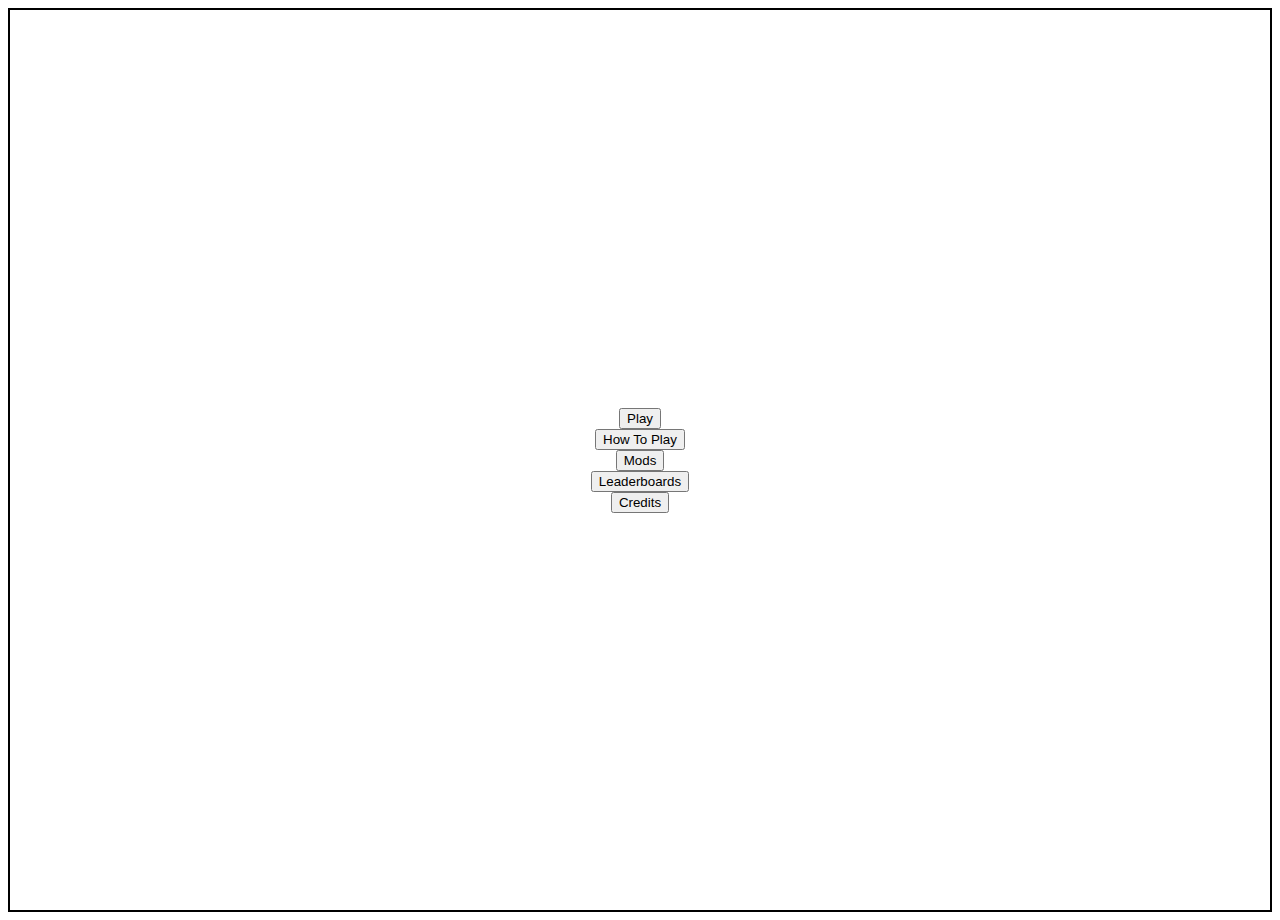
==== index.html @ d2bfa077 "Dodan base template za pocetnu stranicu" ====
<!DOCTYPE html>
<html lang="en">
<head>
    <meta charset="UTF-8">
    <meta name="viewport" content="width=device-width, initial-scale=1.0">
    <script type="module" src="index.js"></script>
    <title>Trivia Quiz</title>
</head>
<body>  
    <div id="center-div" style="display: flex; justify-content: center; align-items: center; flex-direction: column; height: 100vh; border: 2px solid black">
        <div class="option-select">
            <button>Play</button>
        </div>
        <div class="option-select">
            <button>How To Play</button>
        </div>
        <div class="option-select">
            <button>Mods</button>
        </div>
        <div class="option-select">
            <button>Leaderboards</button>
        </div>
        <div class="option-select">
            <button>Credits</button>
        </div>
    </div>
</body>
</html>
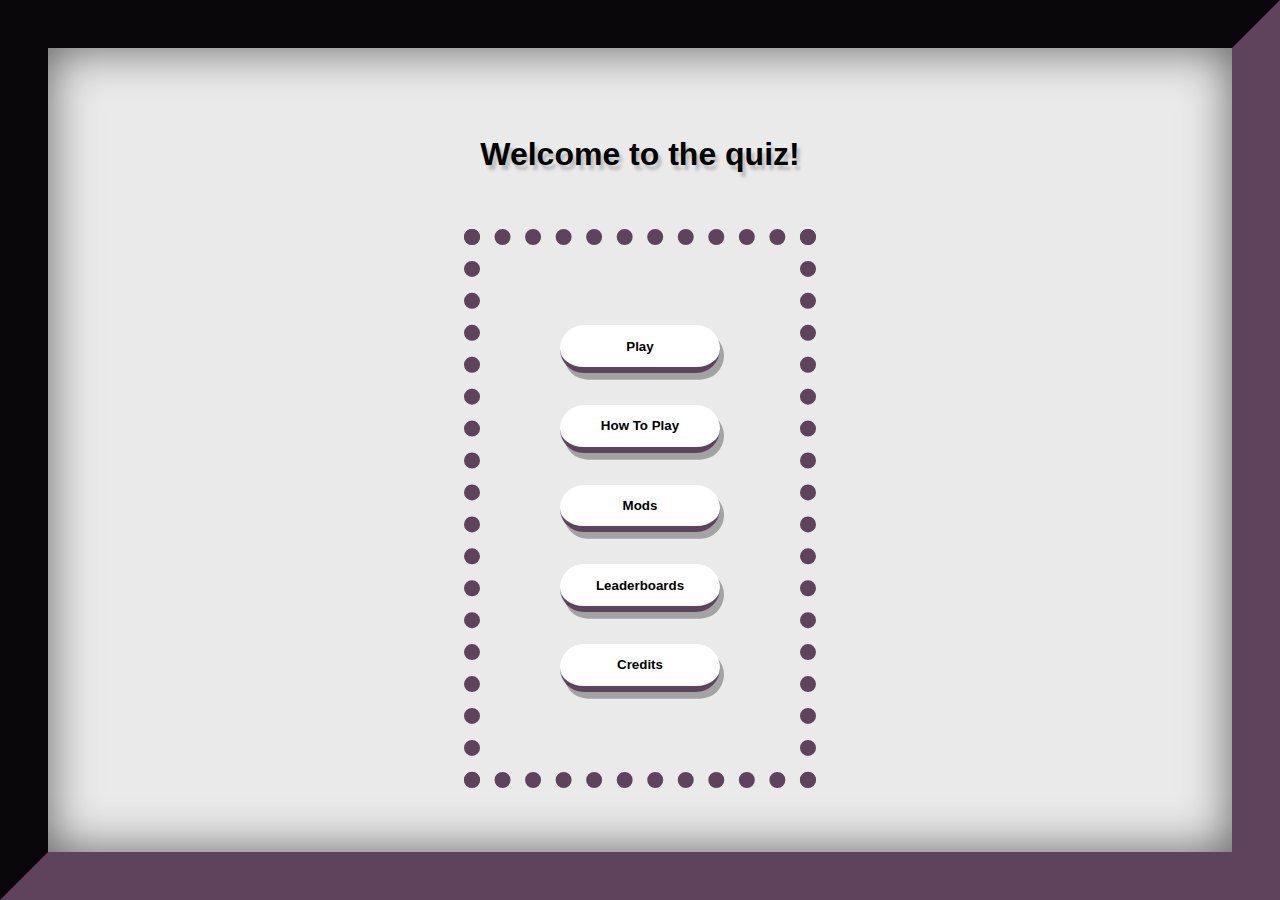
==== commit 535ab4a0: "Uredjivanje stila i pravljenje pocetne logike za biranje tezine" ====
--- a/index.html
+++ b/index.html
@@ -1,28 +1,37 @@
 <!DOCTYPE html>
 <html lang="en">
+
 <head>
     <meta charset="UTF-8">
     <meta name="viewport" content="width=device-width, initial-scale=1.0">
-    <script type="module" src="index.js"></script>
+    <link rel="stylesheet" href="index.css">
     <title>Trivia Quiz</title>
 </head>
-<body>  
-    <div id="center-div" style="display: flex; justify-content: center; align-items: center; flex-direction: column; height: 100vh; border: 2px solid black">
-        <div class="option-select">
-            <button>Play</button>
+
+<body>
+    <div id="center-div">
+        <div class="inner-div" id="title">
+            <h1>Welcome to the quiz!</h1>
         </div>
-        <div class="option-select">
-            <button>How To Play</button>
-        </div>
-        <div class="option-select">
-            <button>Mods</button>
-        </div>
-        <div class="option-select">
-            <button>Leaderboards</button>
-        </div>
-        <div class="option-select">
-            <button>Credits</button>
+
+        <div class="inner-div" id="options">
+            <div class="option-select">
+                <a href="categorySelect.html"><button id="play">Play</button></a>
+            </div>
+            <div class="option-select">
+                <button id="how-to-play"></button>
+            </div>
+            <div class="option-select">
+                <button id="mods"></button>
+            </div>
+            <div class="option-select">
+                <button id="leaderboards"></button>
+            </div>
+            <div class="option-select">
+                <button id="credits"></button>
+            </div>
         </div>
     </div>
 </body>
+
 </html>--- a/index.css
+++ b/index.css
@@ -0,0 +1,94 @@
+* {
+    margin: 0;
+    box-sizing: border-box;
+    font-family: 'Fredoka One', cursive, sans-serif;
+}
+
+html,
+body {
+    height: 100%;
+}
+
+.option-select {
+    padding: 1em;
+}
+
+button {
+    padding: 1em;
+    width: 12em;
+    font-weight: bold;
+    background-size: cover;
+    transition: 0.2s;
+    border-radius: 10em;
+    border: 0 solid rgb(95, 67, 93);
+    box-shadow: 0.3em 0.5em rgba(0, 0, 0, 0.3);
+    background-color: white;
+    border-bottom: 0.45em solid rgb(95, 67, 93);
+
+}
+
+button:hover {
+    color: white;
+    cursor: pointer;
+    background-color: rgb(95, 67, 93);
+    border-bottom-color: rgb(30, 30, 30);
+}
+
+#center-div {
+    display: flex;
+    justify-content: center;
+    align-items: center;
+    flex-direction: column;
+    border: 3em inset rgb(95, 67, 93);
+    box-shadow: inset 0em 0em 3em rgba(0, 0, 0, 0.6);
+    background-color: rgb(234, 234, 234);
+    min-height: 100%;
+}
+
+.inner-div {
+    padding: 1em;
+}
+
+#options {
+    border: 1em dotted rgb(95, 67, 93);
+    background-color: rgb(234, 234, 234);
+    padding: 4em;
+}
+
+#title {
+    margin-bottom: 2.5em;
+    margin-top: 0.5em;
+    text-shadow: 0.2em 0.3em 0.2em rgba(0, 0, 0, 0.2);
+}
+
+#mods::after {
+    content: "Mods";
+}
+
+#mods:hover:after {
+    content: "Coming soon!";
+}
+
+#how-to-play::after {
+    content: "How To Play";
+}
+
+#how-to-play:hover:after {
+    content: "Coming soon!";
+}
+
+#leaderboards::after {
+    content: "Leaderboards";
+}
+
+#leaderboards:hover:after {
+    content: "Coming soon!";
+}
+
+#credits::after {
+    content: "Credits";
+}
+
+#credits:hover:after {
+    content: "Coming soon!";
+}